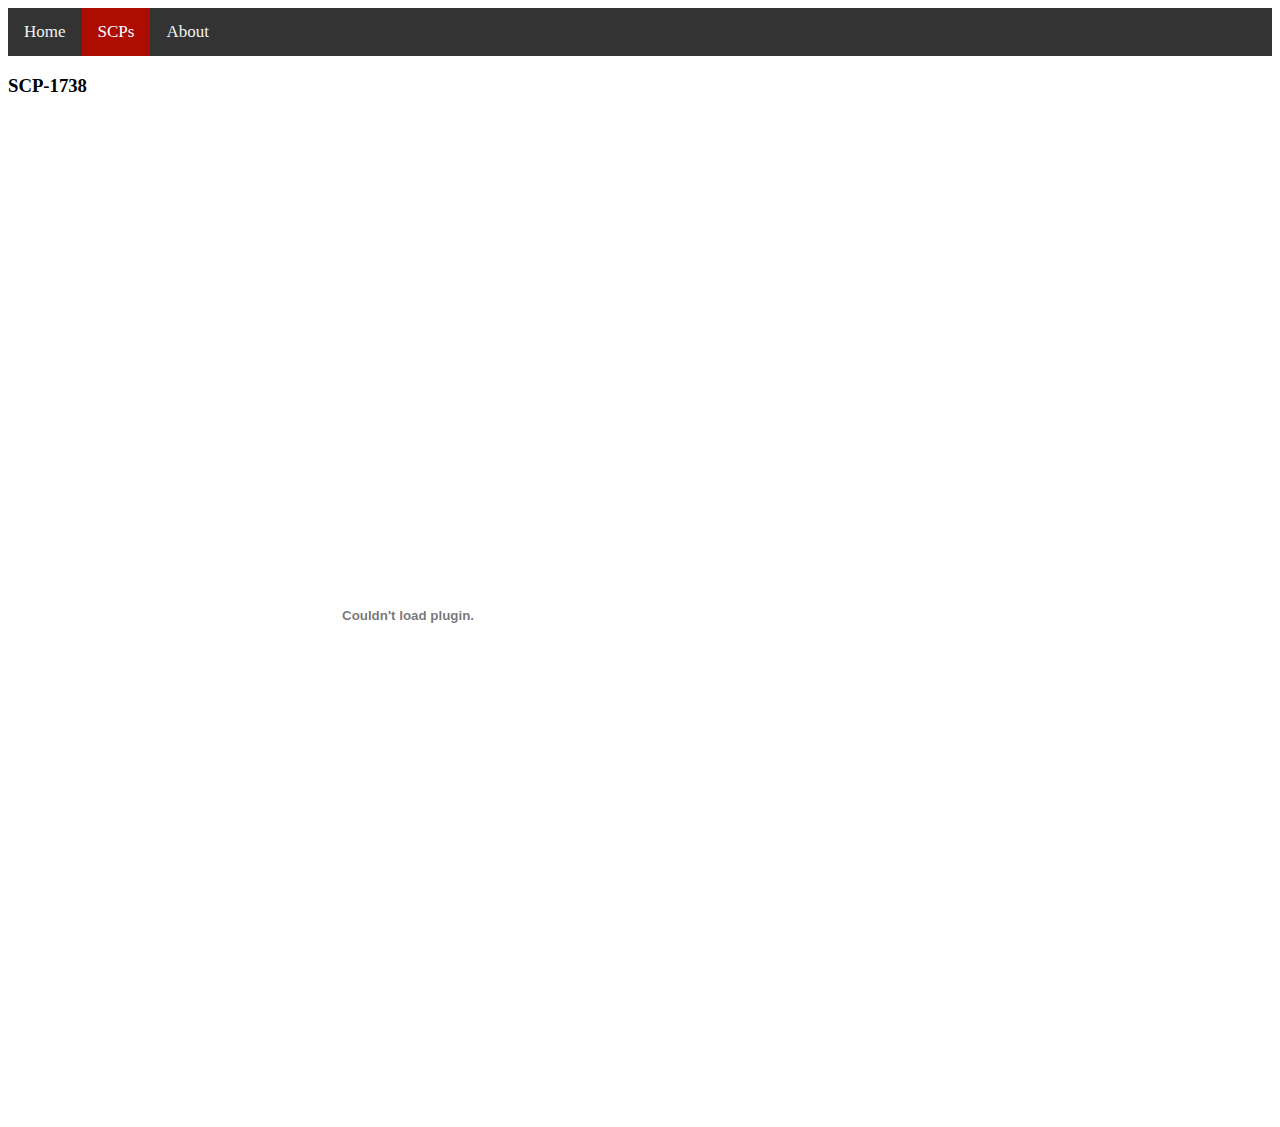
==== 1738.html @ 7db4ebcf "Added SCP entry 1738" ====
<!DOCTYPE html>
<html>
    <head>
        <link rel="stylesheet" href="styles.css">
    </head>
<body>

<div class="topnav">
    <a href="index.html">Home</a>
    <a class="active" href="scp.html">SCPs</a>
    <a href="about.html">About</a>
</div>

<h3>SCP-1738</h3>
<embed src="scp/1738.pdf" width="800px" height="1000px" />

</body>   
</html>
---- styles.css ----
/* Add a black background color to the top navigation */
.topnav {
    background-color: #333;
    overflow: hidden;
  }
  
  /* Style the links inside the navigation bar */
  .topnav a {
    float: left;
    color: #f2f2f2;
    text-align: center;
    padding: 14px 16px;
    text-decoration: none;
    font-size: 17px;
  }
  
  /* Change the color of links on hover */
  .topnav a:hover {
    background-color: #ddd;
    color: black;
  }
  
  /* Add a color to the active/current link */
  .topnav a.active {
    background-color: #ad0c00;
    color: white;
  }
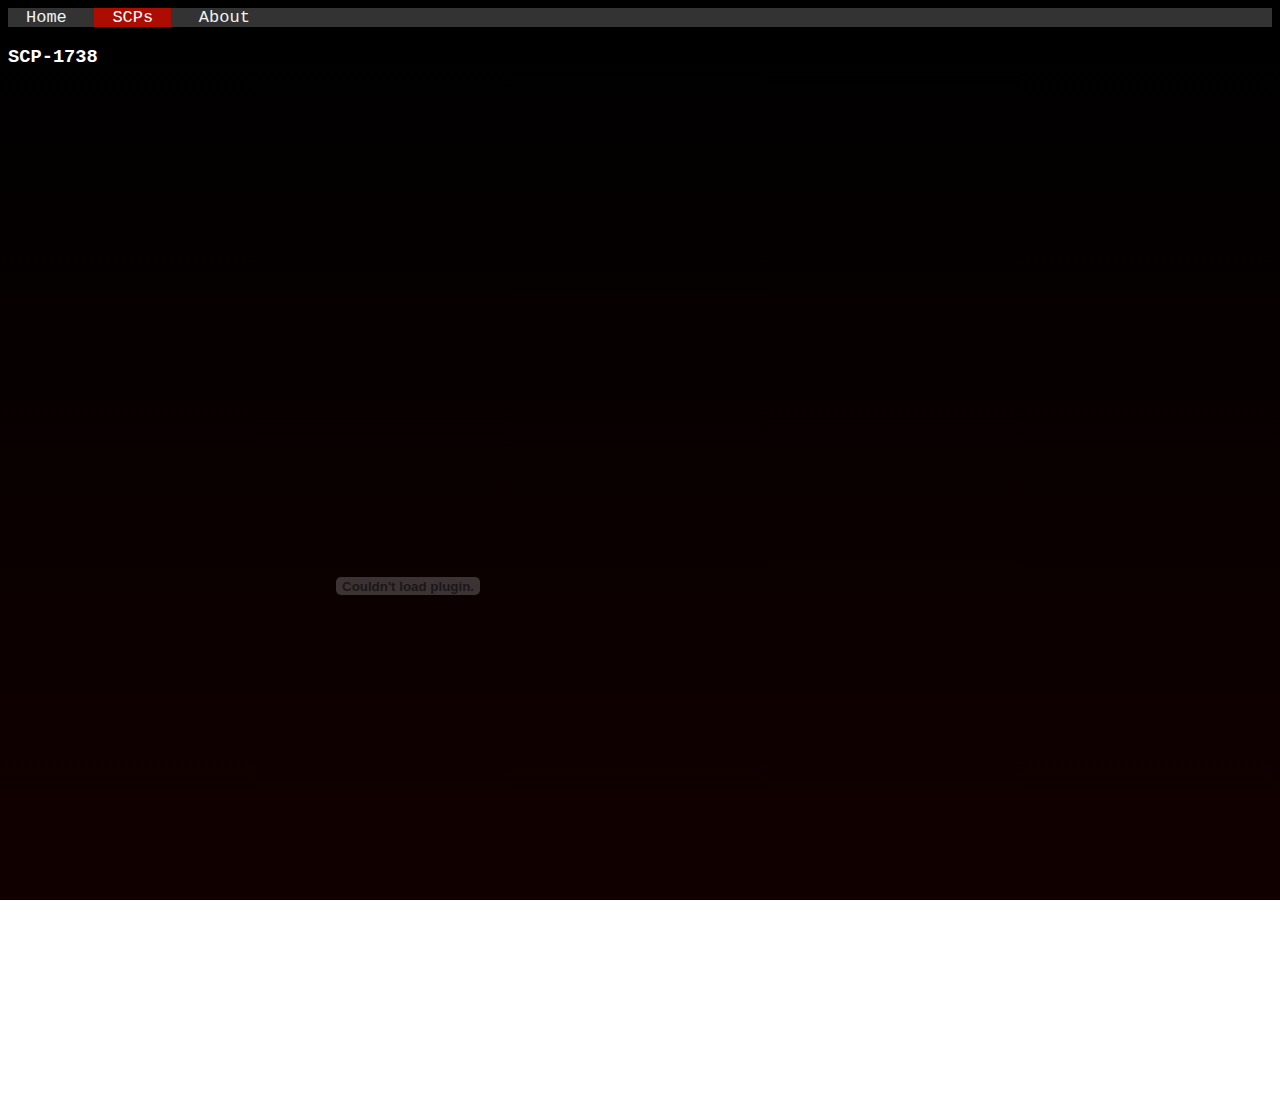
==== commit 9cb2f813: "Added footer." ====
--- a/1738.html
+++ b/1738.html
@@ -14,5 +14,6 @@
 <h3>SCP-1738</h3>
 <embed src="scp/1738.pdf" width="800px" height="1000px" />
 
+
 </body>   
 </html>--- a/styles.css
+++ b/styles.css
@@ -6,17 +6,17 @@
   
   /* Style the links inside the navigation bar */
   .topnav a {
-    float: left;
+    float: top;
     color: #f2f2f2;
     text-align: center;
-    padding: 14px 16px;
+    padding: 17px 18px;
     text-decoration: none;
     font-size: 17px;
   }
   
   /* Change the color of links on hover */
   .topnav a:hover {
-    background-color: #ddd;
+    background-color: #db0f00;
     color: black;
   }
   
@@ -25,3 +25,32 @@
     background-color: #ad0c00;
     color: white;
   }
+
+  body {
+    background: linear-gradient(to bottom, black, #120000) fixed;
+    color: white;
+    font-family: "Lucida Console", Monaco, monospace;
+    
+  }
+  
+  .scp-list a {
+    font-size: xx-large;
+    color: white;
+  }
+
+  .scp-list ul {
+    list-style-type: none;
+    margin: 0px;
+    padding: 0px;
+  }
+  
+  .shadow {
+    text-shadow: 2px 2px red;
+  }
+
+  .footer {
+  position: fixed;
+  left: 0;
+  bottom: 0;
+  width: 100%;
+  }